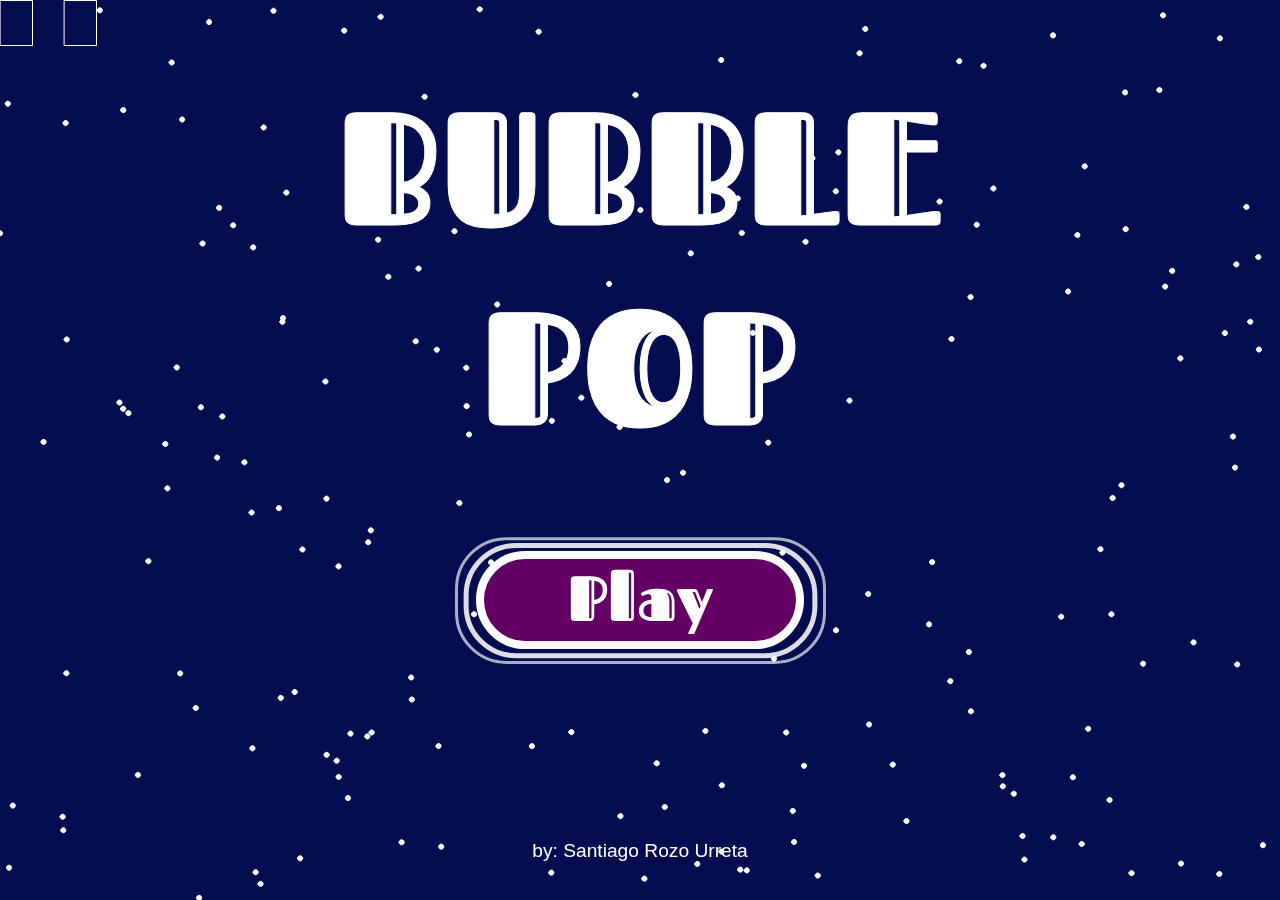
==== 09/index.html @ 70450acf "Add files via upload" ====
<!DOCTYPE html><html><head>
    <script src="p5.min.js"></script>
    <script src="p5.dom.min.js"></script>
    <script src="p5.sound.min.js"></script>
    <link rel="stylesheet" type="text/css" href="style.css">
    <link href="https://fonts.googleapis.com/css?family=Chango|Fascinate+Inline" rel="stylesheet">
    <meta charset="utf-8">

  </head>
  <body>
    <script src="sketch.js"></script>
  

</body></html>
---- 09/style.css ----
html, body {
  margin: 0;
  padding: 0;
}
canvas {
  display: block;
}
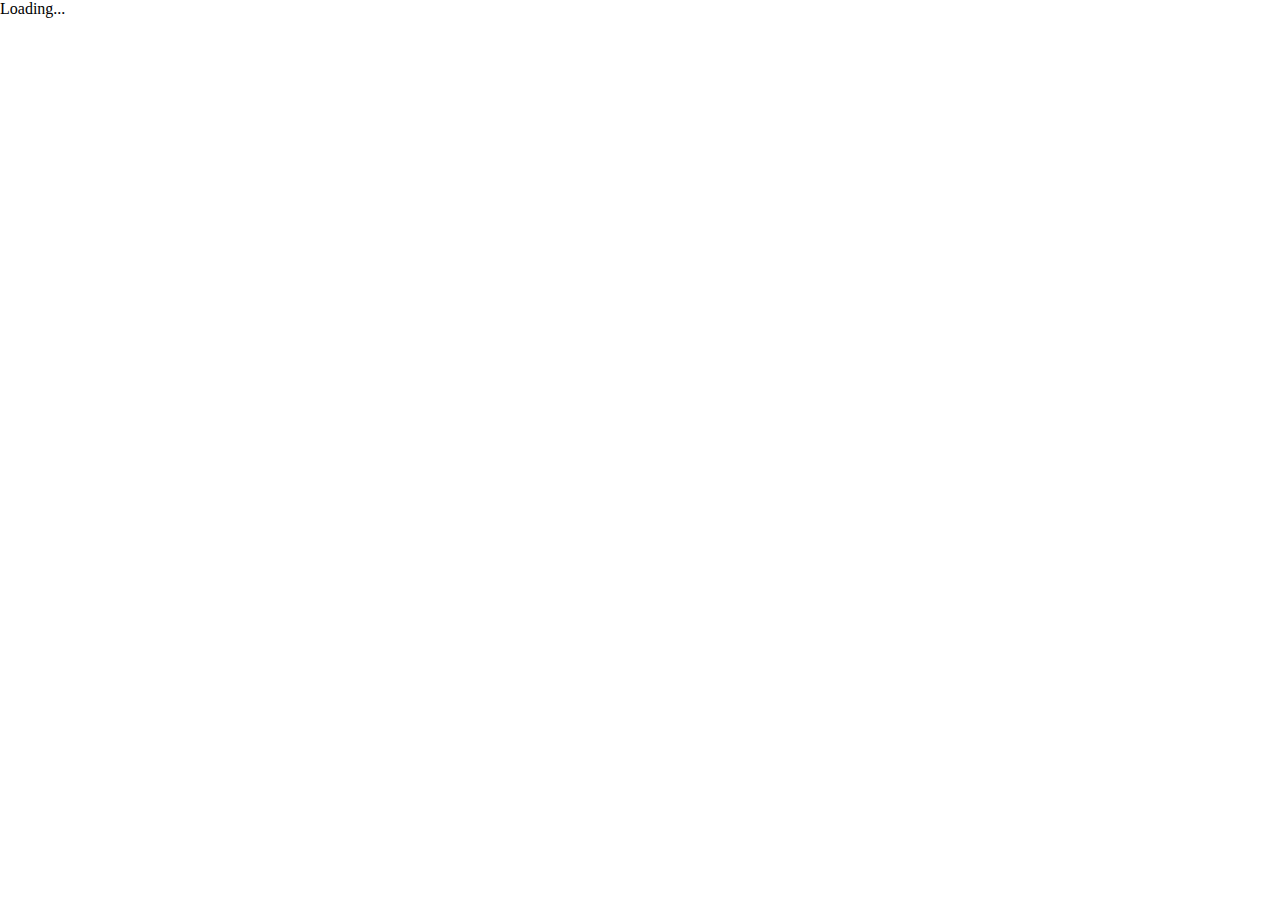
==== commit a4a2c7d7: "Final" ====
--- a/09/index.html
+++ b/09/index.html
@@ -5,9 +5,12 @@
     <link rel="stylesheet" type="text/css" href="style.css">
     <link href="https://fonts.googleapis.com/css?family=Chango|Fascinate+Inline" rel="stylesheet">
     <meta charset="utf-8">
+    <script src="tracking.js"> </script>
+    <meta name="viewport" content="width=device-width, initial-scale=1">
 
   </head>
   <body>
+    <div id="container"></div>
     <script src="sketch.js"></script>
   
 
--- a/09/style.css
+++ b/09/style.css
@@ -5,3 +5,17 @@
 canvas {
   display: block;
 }
+#container {
+  position: relative;
+}
+
+canvas, video {
+  width: 100%;
+  height: 100%;
+  position: absolute;
+  top: 0;
+  left: 0;
+}
+video {
+  visibility: hidden;
+}